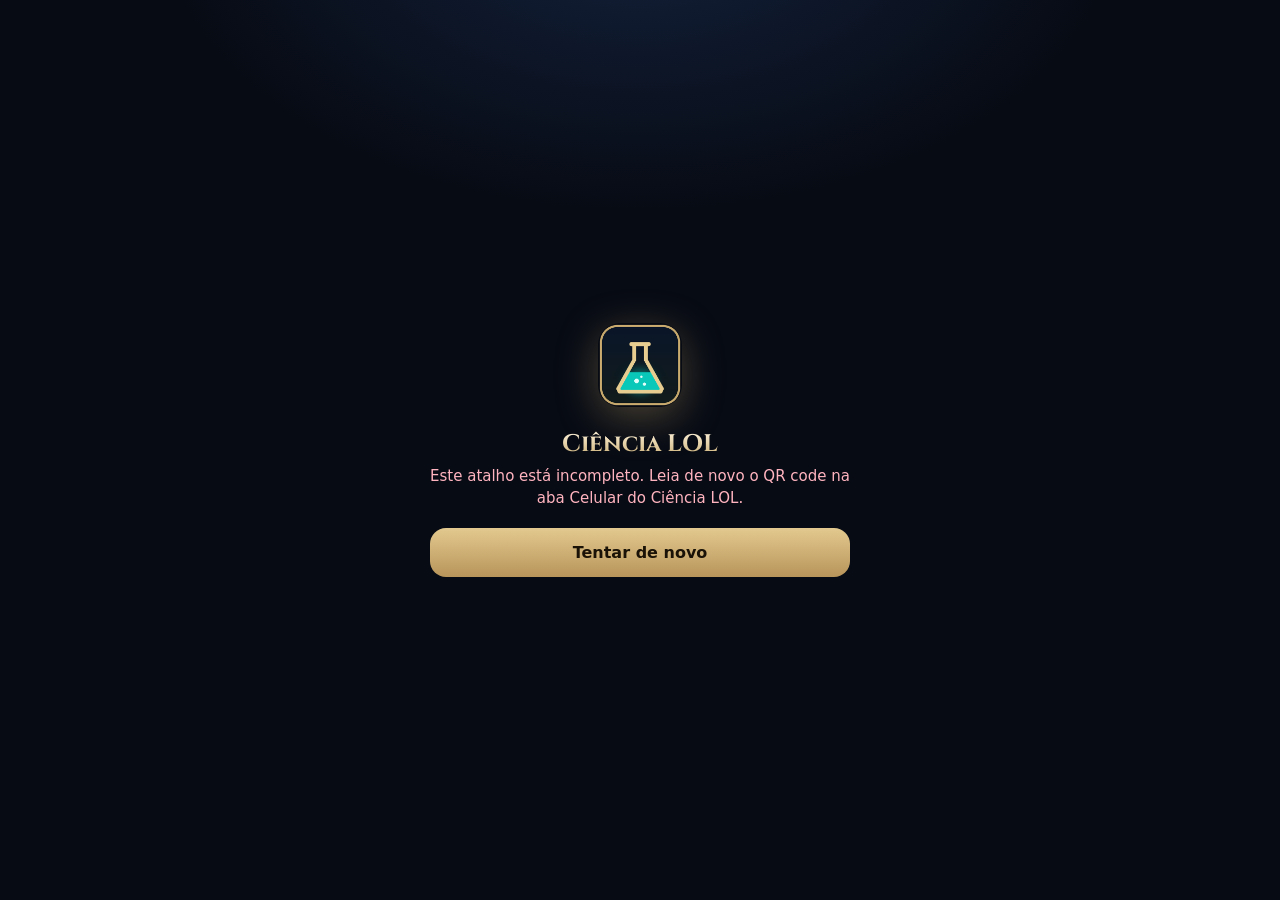
==== celular/index.html @ a5c2ce98 "Atalho fixo do celular: continua funcionando quando o IP do PC muda Claude-Session: https://claude.a" ====
<!DOCTYPE html>
<html lang="pt-BR">
<head>
<meta charset="utf-8">
<meta name="viewport" content="width=device-width, initial-scale=1, viewport-fit=cover">
<meta name="theme-color" content="#070b14">
<meta name="apple-mobile-web-app-capable" content="yes">
<meta name="mobile-web-app-capable" content="yes">
<meta name="apple-mobile-web-app-status-bar-style" content="black-translucent">
<meta name="apple-mobile-web-app-title" content="Ciência LOL">
<meta name="referrer" content="no-referrer">
<meta name="robots" content="noindex">
<link rel="icon" href="../ui/img/logo.png">
<link rel="apple-touch-icon" href="../ui/img/logo.png">
<title>Ciência LOL</title>
<style>
  @font-face{font-family:Cinzel;src:url(../ui/fonts/cinzel.ttf) format("truetype");font-weight:400 900;font-display:swap}
  *{box-sizing:border-box}
  html,body{margin:0;min-height:100%;background:#070b14;color:#eef2f8;font:15px/1.5 system-ui,-apple-system,"Segoe UI",Roboto,sans-serif}
  body{background:radial-gradient(800px 500px at 50% -10%,#14223d,transparent 60%),#070b14;min-height:100vh;display:flex;align-items:center;justify-content:center;padding:24px}
  .box{width:100%;max-width:420px;text-align:center}
  .logo{width:84px;height:84px;border-radius:22px;box-shadow:0 10px 40px rgba(200,170,110,.35)}
  h1{font:700 24px/1.2 Cinzel,Georgia,serif;margin:16px 0 6px;background:linear-gradient(180deg,#fff6e0,#c8aa6e);-webkit-background-clip:text;background-clip:text;color:transparent}
  p{color:#8d9ab0;margin:6px 0}
  .card{background:linear-gradient(180deg,#16213a,#0f1726);border:1px solid #233049;border-radius:20px;padding:18px;margin-top:20px;text-align:left}
  ol{margin:8px 0 0;padding-left:22px;color:#c9d3e3}
  li{margin:6px 0}
  b{color:#f0e6d2}
  .btn{display:block;width:100%;margin-top:18px;padding:15px;border:0;border-radius:16px;font:700 16px system-ui,sans-serif;background:linear-gradient(180deg,#e3c98f,#b8955a);color:#1a1206;cursor:pointer}
  .spin{width:44px;height:44px;margin:22px auto 0;border-radius:50%;border:4px solid #233049;border-top-color:#0ac8b9;animation:r .9s linear infinite}
  @keyframes r{to{transform:rotate(1turn)}}
  .err{color:#ffb4bf}
  [hidden]{display:none!important}
</style>
</head>
<body>
<div class="box">
  <img class="logo" src="../ui/img/logo.png" alt="">
  <h1>Ciência LOL</h1>

  <!-- primeira vez (veio pelo QR code): criar o atalho -->
  <div id="install" hidden>
    <p>Crie o atalho agora. Ele continua funcionando mesmo se o endereço do PC mudar.</p>
    <div class="card"><ol id="steps"></ol></div>
    <button class="btn" id="go">Abrir agora</button>
  </div>

  <!-- atalho: procurando o PC -->
  <div id="finding" hidden>
    <p id="msg">Procurando o seu PC…</p>
    <div class="spin" id="spin"></div>
    <button class="btn" id="retry" hidden>Tentar de novo</button>
  </div>
</div>
<script>
// O link é: .../celular/#<caixa>.<chave>&i|&n  (a parte depois do # nunca sai do celular)
const h = location.hash.slice(1).split('&');
const [box, key] = (h[0] || '').split('.');
const flags = new Set(h.slice(1).filter(x => !x.startsWith('s=')));
const srvP = h.find(x => x.startsWith('s='));
const SERVER = srvP ? decodeURIComponent(srvP.slice(2)) : 'https://ntfy.sh';
const $ = id => document.getElementById(id);
const ios = /iPhone|iPad|iPod/.test(navigator.userAgent) || (navigator.platform === 'MacIntel' && navigator.maxTouchPoints > 1);
const valid = /^clola-[a-z0-9]{10,40}$/.test(box || '') && /^[a-f0-9]{32}$/.test(key || '');

async function find() {
  $('install').hidden = true; $('finding').hidden = false; $('retry').hidden = true; $('spin').hidden = false;
  $('msg').textContent = 'Procurando o seu PC…'; $('msg').className = '';
  if (!valid) return fail('Este atalho está incompleto. Leia de novo o QR code na aba Celular do Ciência LOL.');
  try {
    const r = await fetch(`${SERVER}/${box}/json?poll=1&since=24h`, {cache:'no-store', referrerPolicy:'no-referrer'});
    const lines = (await r.text()).trim().split('\n').filter(Boolean);
    let a = null;
    for (const l of lines) { try { const m = JSON.parse(l); if (m.event === 'message') a = JSON.parse(m.message); } catch {} }
    const ip = a && (a.ips || [])[0], port = a && +a.port;
    if (!ip || !/^\d{1,3}(\.\d{1,3}){3}$/.test(ip) || !(port > 0 && port < 65536)) {
      return fail('Não achei o PC. Abra o Ciência LOL no PC e ligue o Controle pelo celular (aba Celular).');
    }
    location.replace(`http://${ip}:${port}/?t=${key}` + (flags.has('n') ? '&go=ntfy' : ''));
  } catch (e) {
    fail('Sem internet agora. Confira a conexão do celular e tente de novo.');
  }
}
function fail(t) { $('msg').textContent = t; $('msg').className = 'err'; $('spin').hidden = true; $('retry').hidden = false; }
$('retry').onclick = find;
$('go').onclick = find;

if (flags.has('i')) {
  // tira o "&i" do endereço antes de criar o atalho: o atalho abre direto no PC
  history.replaceState(null, '', location.pathname + '#' + h.filter(x => x !== 'i').join('&'));
  const standalone = matchMedia('(display-mode: standalone)').matches || navigator.standalone;
  if (standalone) find();
  else {
    $('steps').innerHTML = ios
      ? '<li>Toque em <b>Compartilhar</b> (o quadrado com a seta, embaixo).</li><li>Escolha <b>Adicionar à Tela de Início</b> e toque em <b>Adicionar</b>.</li><li>Pronto: abra sempre pelo ícone do <b>Ciência LOL</b>.</li>'
      : '<li>Toque no menu <b>⋮</b> do navegador (em cima, à direita).</li><li>Escolha <b>Adicionar à tela inicial</b> e confirme.</li><li>Pronto: abra sempre pelo ícone do <b>Ciência LOL</b>.</li>';
    $('install').hidden = false;
  }
} else find();
</script>
</body>
</html>
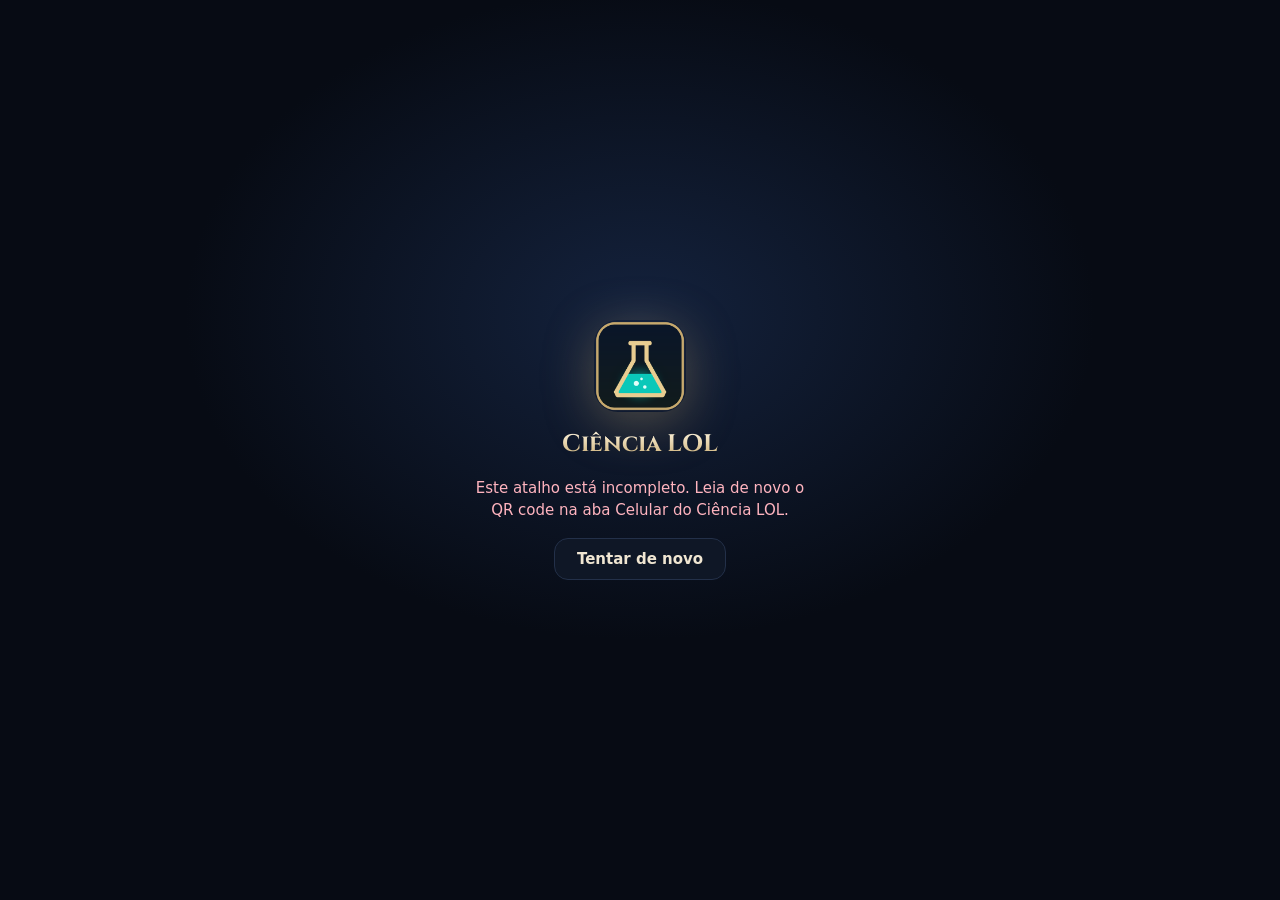
==== commit e51caf5f: "Atalho do celular: QR abre direto no PC, sem tela no meio; registro do endereço anotado Claude-Sessi" ====
--- a/celular/index.html
+++ b/celular/index.html
@@ -16,44 +16,32 @@
 <style>
   @font-face{font-family:Cinzel;src:url(../ui/fonts/cinzel.ttf) format("truetype");font-weight:400 900;font-display:swap}
   *{box-sizing:border-box}
-  html,body{margin:0;min-height:100%;background:#070b14;color:#eef2f8;font:15px/1.5 system-ui,-apple-system,"Segoe UI",Roboto,sans-serif}
-  body{background:radial-gradient(800px 500px at 50% -10%,#14223d,transparent 60%),#070b14;min-height:100vh;display:flex;align-items:center;justify-content:center;padding:24px}
-  .box{width:100%;max-width:420px;text-align:center}
-  .logo{width:84px;height:84px;border-radius:22px;box-shadow:0 10px 40px rgba(200,170,110,.35)}
-  h1{font:700 24px/1.2 Cinzel,Georgia,serif;margin:16px 0 6px;background:linear-gradient(180deg,#fff6e0,#c8aa6e);-webkit-background-clip:text;background-clip:text;color:transparent}
-  p{color:#8d9ab0;margin:6px 0}
-  .card{background:linear-gradient(180deg,#16213a,#0f1726);border:1px solid #233049;border-radius:20px;padding:18px;margin-top:20px;text-align:left}
-  ol{margin:8px 0 0;padding-left:22px;color:#c9d3e3}
-  li{margin:6px 0}
-  b{color:#f0e6d2}
-  .btn{display:block;width:100%;margin-top:18px;padding:15px;border:0;border-radius:16px;font:700 16px system-ui,sans-serif;background:linear-gradient(180deg,#e3c98f,#b8955a);color:#1a1206;cursor:pointer}
-  .spin{width:44px;height:44px;margin:22px auto 0;border-radius:50%;border:4px solid #233049;border-top-color:#0ac8b9;animation:r .9s linear infinite}
+  html,body{margin:0;height:100%;background:#070b14;color:#eef2f8;font:15px/1.5 system-ui,-apple-system,"Segoe UI",Roboto,sans-serif}
+  body{background:radial-gradient(700px 500px at 50% 35%,#14223d,transparent 65%),#070b14;display:flex;flex-direction:column;align-items:center;justify-content:center;padding:24px;text-align:center}
+  .logo{width:92px;height:92px;border-radius:24px;box-shadow:0 10px 50px rgba(200,170,110,.35)}
+  h1{font:700 24px/1.2 Cinzel,Georgia,serif;margin:18px 0 0;background:linear-gradient(180deg,#fff6e0,#c8aa6e);-webkit-background-clip:text;background-clip:text;color:transparent}
+  .spin{width:30px;height:30px;margin:26px auto 0;border-radius:50%;border:3px solid #233049;border-top-color:#0ac8b9;animation:r .9s linear infinite}
   @keyframes r{to{transform:rotate(1turn)}}
-  .err{color:#ffb4bf}
+  #msg{color:#8d9ab0;margin:18px 0 0;max-width:340px}
+  #msg.err{color:#ffb4bf}
+  #retry{margin-top:16px;padding:11px 22px;border:1px solid #233049;border-radius:14px;background:#0f1726;color:#f0e6d2;font:600 15px system-ui,sans-serif}
+  /* dica de criar o atalho (só quando a pessoa pede) */
+  .tip{position:fixed;left:50%;transform:translateX(-50%);bottom:calc(18px + env(safe-area-inset-bottom,0px));width:calc(100% - 32px);max-width:380px;background:#f0e6d2;color:#1a1206;border-radius:16px;padding:12px 14px;font-size:14px;box-shadow:0 10px 30px rgba(0,0,0,.5)}
+  .tip.top{bottom:auto;top:calc(14px + env(safe-area-inset-top,0px))}
+  .tip::after{content:"";position:absolute;left:50%;bottom:-8px;margin-left:-8px;border:8px solid transparent;border-bottom:0;border-top-color:#f0e6d2}
+  .tip.top::after{bottom:auto;top:-8px;left:auto;right:18px;border-top:0;border-bottom:8px solid #f0e6d2}
   [hidden]{display:none!important}
 </style>
 </head>
 <body>
-<div class="box">
   <img class="logo" src="../ui/img/logo.png" alt="">
   <h1>Ciência LOL</h1>
-
-  <!-- primeira vez (veio pelo QR code): criar o atalho -->
-  <div id="install" hidden>
-    <p>Crie o atalho agora. Ele continua funcionando mesmo se o endereço do PC mudar.</p>
-    <div class="card"><ol id="steps"></ol></div>
-    <button class="btn" id="go">Abrir agora</button>
-  </div>
-
-  <!-- atalho: procurando o PC -->
-  <div id="finding" hidden>
-    <p id="msg">Procurando o seu PC…</p>
-    <div class="spin" id="spin"></div>
-    <button class="btn" id="retry" hidden>Tentar de novo</button>
-  </div>
-</div>
+  <div class="spin" id="spin"></div>
+  <p id="msg" hidden></p>
+  <button id="retry" hidden>Tentar de novo</button>
+  <div class="tip" id="tip" hidden></div>
 <script>
-// O link é: .../celular/#<caixa>.<chave>&i|&n  (a parte depois do # nunca sai do celular)
+// Link: .../celular/#<caixa>.<chave>[&n][&a][&s=servidor]  (a parte depois do # nunca sai do celular)
 const h = location.hash.slice(1).split('&');
 const [box, key] = (h[0] || '').split('.');
 const flags = new Set(h.slice(1).filter(x => !x.startsWith('s=')));
@@ -61,41 +49,46 @@
 const SERVER = srvP ? decodeURIComponent(srvP.slice(2)) : 'https://ntfy.sh';
 const $ = id => document.getElementById(id);
 const ios = /iPhone|iPad|iPod/.test(navigator.userAgent) || (navigator.platform === 'MacIntel' && navigator.maxTouchPoints > 1);
+const standalone = matchMedia('(display-mode: standalone)').matches || navigator.standalone;
 const valid = /^clola-[a-z0-9]{10,40}$/.test(box || '') && /^[a-f0-9]{32}$/.test(key || '');
 
+function fail(t) { $('spin').hidden = true; $('msg').hidden = false; $('msg').className = 'err'; $('msg').textContent = t; $('retry').hidden = false; }
+
+async function lookup() {
+  const r = await fetch(`${SERVER}/${box}/json?poll=1&since=all`, {cache:'no-store', referrerPolicy:'no-referrer'});
+  if (!r.ok) throw new Error('ntfy ' + r.status);
+  let a = null;
+  for (const l of (await r.text()).split('\n')) {
+    try { const m = JSON.parse(l); if (m.event === 'message') a = JSON.parse(m.message); } catch {}
+  }
+  return a;
+}
+
 async function find() {
-  $('install').hidden = true; $('finding').hidden = false; $('retry').hidden = true; $('spin').hidden = false;
-  $('msg').textContent = 'Procurando o seu PC…'; $('msg').className = '';
+  $('spin').hidden = false; $('msg').hidden = true; $('retry').hidden = true;
   if (!valid) return fail('Este atalho está incompleto. Leia de novo o QR code na aba Celular do Ciência LOL.');
-  try {
-    const r = await fetch(`${SERVER}/${box}/json?poll=1&since=24h`, {cache:'no-store', referrerPolicy:'no-referrer'});
-    const lines = (await r.text()).trim().split('\n').filter(Boolean);
+  for (let i = 0; i < 5; i++) { // o PC pode ter acabado de abrir: tenta por alguns segundos
     let a = null;
-    for (const l of lines) { try { const m = JSON.parse(l); if (m.event === 'message') a = JSON.parse(m.message); } catch {} }
+    try { a = await lookup(); } catch (e) {
+      if (i === 4) return fail('Não consegui falar com o ntfy agora (' + (e.message || e) + '). Confira a internet do celular e tente de novo.');
+    }
     const ip = a && (a.ips || [])[0], port = a && +a.port;
-    if (!ip || !/^\d{1,3}(\.\d{1,3}){3}$/.test(ip) || !(port > 0 && port < 65536)) {
-      return fail('Não achei o PC. Abra o Ciência LOL no PC e ligue o Controle pelo celular (aba Celular).');
+    if (ip && /^\d{1,3}(\.\d{1,3}){3}$/.test(ip) && port > 0 && port < 65536) {
+      return location.replace(`http://${ip}:${port}/?t=${key}` + (flags.has('n') ? '&go=ntfy' : ''));
     }
-    location.replace(`http://${ip}:${port}/?t=${key}` + (flags.has('n') ? '&go=ntfy' : ''));
-  } catch (e) {
-    fail('Sem internet agora. Confira a conexão do celular e tente de novo.');
+    await new Promise(r => setTimeout(r, 2500));
   }
+  fail('O PC ainda não informou o endereço. Abra o Ciência LOL no PC, deixe o Controle pelo celular ligado e tente de novo.');
 }
-function fail(t) { $('msg').textContent = t; $('msg').className = 'err'; $('spin').hidden = true; $('retry').hidden = false; }
 $('retry').onclick = find;
-$('go').onclick = find;
 
-if (flags.has('i')) {
-  // tira o "&i" do endereço antes de criar o atalho: o atalho abre direto no PC
-  history.replaceState(null, '', location.pathname + '#' + h.filter(x => x !== 'i').join('&'));
-  const standalone = matchMedia('(display-mode: standalone)').matches || navigator.standalone;
-  if (standalone) find();
-  else {
-    $('steps').innerHTML = ios
-      ? '<li>Toque em <b>Compartilhar</b> (o quadrado com a seta, embaixo).</li><li>Escolha <b>Adicionar à Tela de Início</b> e toque em <b>Adicionar</b>.</li><li>Pronto: abra sempre pelo ícone do <b>Ciência LOL</b>.</li>'
-      : '<li>Toque no menu <b>⋮</b> do navegador (em cima, à direita).</li><li>Escolha <b>Adicionar à tela inicial</b> e confirme.</li><li>Pronto: abra sempre pelo ícone do <b>Ciência LOL</b>.</li>';
-    $('install').hidden = false;
-  }
+if (flags.has('a') && !standalone) {
+  // a pessoa pediu pra criar o atalho: tira o "&a" (o atalho abre direto no PC) e mostra só a dica
+  history.replaceState(null, '', location.pathname + '#' + h.filter(x => x !== 'a').join('&'));
+  $('spin').hidden = true;
+  const t = $('tip');
+  t.innerHTML = ios ? 'Toque em <b>Compartilhar</b> ⬆︎ e depois em <b>Adicionar à Tela de Início</b>' : 'Toque no menu <b>⋮</b> e depois em <b>Adicionar à tela inicial</b>';
+  t.classList.toggle('top', !ios); t.hidden = false;
 } else find();
 </script>
 </body>
